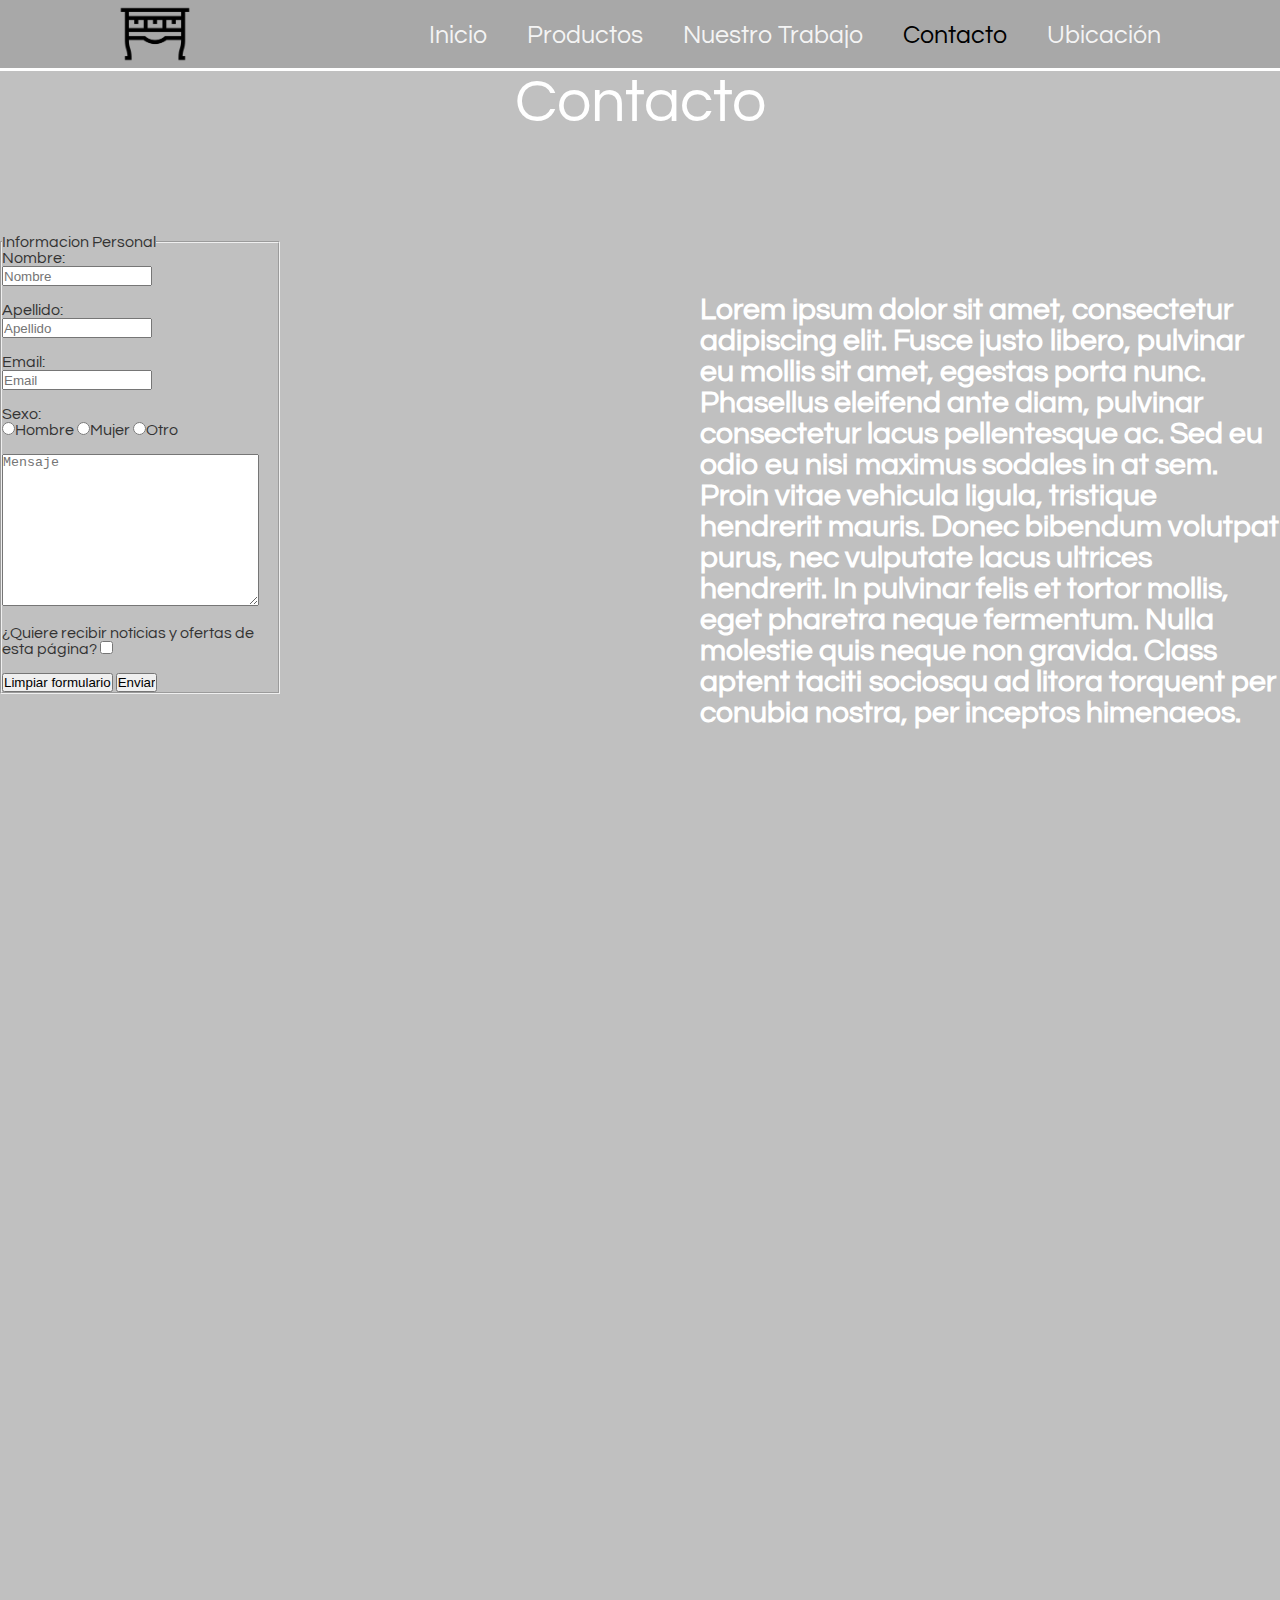
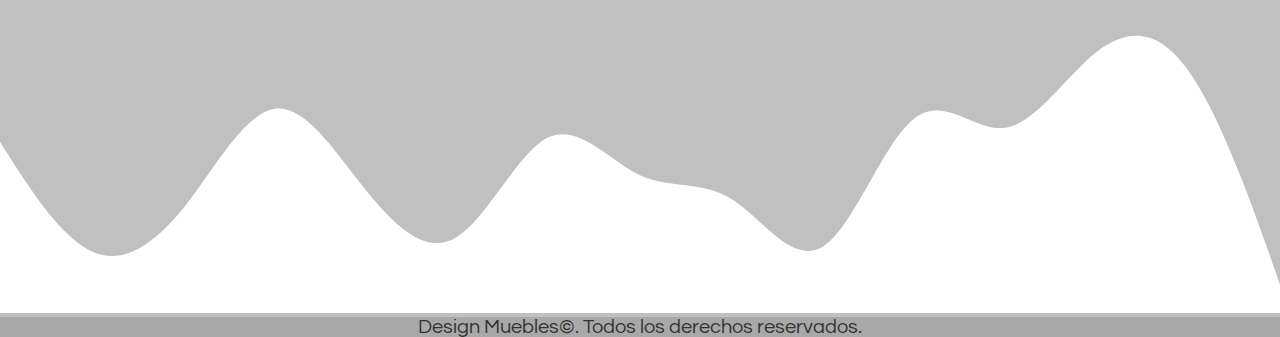
==== views/contactos.html @ 5f408979 "xd" ====
<!DOCTYPE html>
<html lang="en">
<head>
    <meta charset="UTF-8">
    <meta http-equiv="X-UA-Compatible" content="IE=edge">
    <meta name="viewport" content="width=device-width, initial-scale=1.0">
    <link rel="stylesheet" href="../css/styles.css">
    <link rel="preconnect" href="https://fonts.googleapis.com">
    <link rel="preconnect" href="https://fonts.gstatic.com" crossorigin>
    <link href="https://fonts.googleapis.com/css2?family=Questrial&display=swap" rel="stylesheet">
    <title>Design Mueble</title>
</head>
<body>
    <div class="contenedorPrincipal">
        <!-- Inicio del header -->
        <header class="contenedorHeader">
            <img src="../img/logo.png" alt="" class="logo">
            <!-- inicio nav -->
            <nav>
                <ul class="listaNav">
                    <li><a href="../index.html">Inicio </a></li>
                    <li><a href="productos.html">Productos </a></li>
                    <li><a href="nuestroTrabajo.html">Nuestro Trabajo </a></li>
                    <li><a class="local">Contacto</a></li>
                    <li><a href="ubicacion.html">Ubicación </a></li>
                </ul>
            </nav>
            <!-- Cierro nav-->            
        </header>
        <!-- Final del header-->

        <!-- Inicio del contenido-->
        <div class="contenedorContenido">
            <h1> Contacto </h1>
            <article>

                <!-- inicio form -->
                <form action="" class="formContacto">
                    <fieldset>
                        <legend>Informacion Personal</legend>
                        <a>Nombre:</a>
                        <br>
                        <input type="text" placeholder="Nombre" class="textFocus"><br>
                        <br>
                        <a>Apellido:</a>
                        <br>
                        <input type="text" placeholder="Apellido" class="textFocus"><br>
                        <br>
                        <a>Email:</a>
                        <br>
                        <input type="email" placeholder="Email" class="textFocus" required><br>
                        <br>
                        <label for="Sexo">
                            Sexo:
                            <br>
                            <input type="radio" name="sexo">Hombre <input type="radio" name="sexo">Mujer <input type="radio" name="sexo">Otro
                        </label>
                        <br>
                        <br>
                        <textarea name="" id="" cols="30" rows="10" placeholder="Mensaje"></textarea>
                        <br>
                        <br>
                        <a>¿Quiere recibir noticias y ofertas de esta página?</a>
                        <input type="checkbox">
                        <br>
                        <br>
                        <input type="reset" value="Limpiar formulario" name="Limpiar">
                        <input type="submit" value="Enviar">
                    </fieldset>
                </form>
                <!-- fin form -->

            </article>
            <h5 class="parrafoContacto">
                Lorem ipsum dolor sit amet, consectetur adipiscing elit. Fusce justo libero, pulvinar eu mollis sit amet, egestas porta nunc. Phasellus eleifend ante diam, pulvinar consectetur lacus pellentesque ac. Sed eu odio eu nisi maximus sodales in at sem. Proin vitae vehicula ligula, tristique hendrerit mauris. Donec bibendum volutpat purus, nec vulputate lacus ultrices hendrerit. In pulvinar felis et tortor mollis, eget pharetra neque fermentum. Nulla molestie quis neque non gravida. Class aptent taciti sociosqu ad litora torquent per conubia nostra, per inceptos himenaeos.
            </h5>
        </div>
        <div class="wave">
            <img src="../img/wave.svg" alt="">
        </div>
        <footer class="contenedorFooter">
            Design Muebles©. Todos los derechos reservados.

        </footer>
    </div>
<body>
    
</body>
</html>
---- css/styles.css ----
*{
    margin:0;
    padding:0;
    box-sizing: border-box;
}
body {
    font-size: 16px;/* 1rem = 10px */
    font-family: 'Raleway', sans-serif;
    color: #333333;
    background-color: #c0c0c0;
    /* background-image: linear-gradient(to top, #ffffff 0%, #cfd9df 100%); */
}
.logo{
    width: 130px;
    /* display: inline-block; */
}
.contenedorPrincipal{
    display: grid;
    grid-template-areas: 
    "contenedorHeader"
    "contenedorContenido"
    "contenedorAnteriorFooter"
    "contenedorFooter";
    grid-template-columns: 100%;
    grid-template-rows: auto auto auto auto;
    /* grid-template-columns: 50% 50%;
    grid-template-rows: 20px 100px; */

}
.contenedorPrincipal .contenedorHeader{
    grid-area: contenedorHeader;
    position: sticky;
    display: flex; /* agrego flex al header*/
    flex-direction: row;
    justify-content: space-around;
    top: 0px;
    background-color: rgb(168, 168, 168);
    border-bottom: solid white;
    z-index: 3;
}
.contenedorPrincipal .contenedorHeader nav{
    display: flex;
    flex-direction: row;
    align-items: center;

}

.contenedorContenido{
    grid-area: contenedorContenido;
}
.listaNav li a{
    font-family: 'Questrial', sans-serif, '100';
    text-decoration: none;
    cursor: pointer;
    color: rgba(255, 255, 255, 0.89);
    padding: 20px;
    transition: color 0.3s;
    
}

/* hover de la nav bar */
.listaNav li a:hover{
    color: rgb(0, 0, 0);
} 
 /* estilos de la lista */
.listaNav {
    font-size: 25px;
    padding: 10px;
    display: flex;
    flex-direction: row;
    justify-content:space-around;
    flex-wrap: wrap;
    
}

.listaNav li{
    list-style-type: none;
    /* display: flex; */
}


.listaNav li .local{
    color:rgb(0, 0, 0);
    cursor:default;
} 

.listaNav li .local:hover{
    text-decoration: none;
}

h1 {
    font-size: 3.8rem;
    font-family: 'Questrial', sans-serif, '100';
    text-align: center;
    color: white;
    padding-bottom: 100px;
}
.contenedorPrincipal .parrafo{
    font-size: 30px;
    font-family: 'Questrial', sans-serif, '100';
    color: white;
    position: relative;
    padding-left: 700px;
    text-align: left;
    bottom: 400px;
    
}
.contenedorPrincipal .parrafoContacto{
    font-size: 30px;
    font-family: 'Questrial', sans-serif, '100';
    color: white;
    position: relative;
    padding-left: 700px;
    text-align: left;
    bottom: 400px;
    
}
.contenedorPrincipal .parrafoNT{
    font-size: 30px;
    font-family: 'Questrial', sans-serif, '100';
    color: white;
    position: relative;
    text-align: center;
    
    
}

.contenedorPrincipal h1{
    font-weight: lighter;
}
.contenedorPrincipal .tituloAbajo{
    font-size: 30px;
    font-family: 'Questrial', sans-serif, '100';
    color: white;
    position: relative;
    text-align: center;
    bottom: 100px;

}
.contenedorPrincipal .video{
    display: flex;
    flex-direction: row;
    flex-wrap: wrap;
    justify-content: space-evenly;
    padding-top: 100px;
}
.contenedorPrincipal .mesaRatona{
    width: 450px;
    position: relative;
    left: 400px;
}
.contenedorPrincipal .sillon{
    width: 700px;
    position: relative;
    left: 400px;
    
}
.contenedorPrincipal span{
    font-weight: bold;
}
.contenedorPrincipal .imagen_inicio{
    width: 450px;
    position: relative;
    left: 100px;
    top: 35px;
}
.wave{
    padding-top: 500px;
}
.contenedorPrincipal footer{
    background-color: rgb(168, 168, 168);
    text-align: center;
    font-family: 'Questrial', sans-serif,'100';
    font-size: 20px;
}
.formContacto{
    display: flex;
    flex-direction: row;
    /* flex-wrap: wrap; */
    justify-content: center;
    font-family: 'Questrial', sans-serif, '100';
    padding-right: 1000px;
    
}

.formContacto .textFocus{
    width: 150px;
    height: 20px;
    transition: all 1s;
}

.formContacto .textFocus:focus{
    width: 170px;
    font-size: 18px;
}
#videoNT{
    width: 560px;
    height: 315px;
    right: 600px;
}
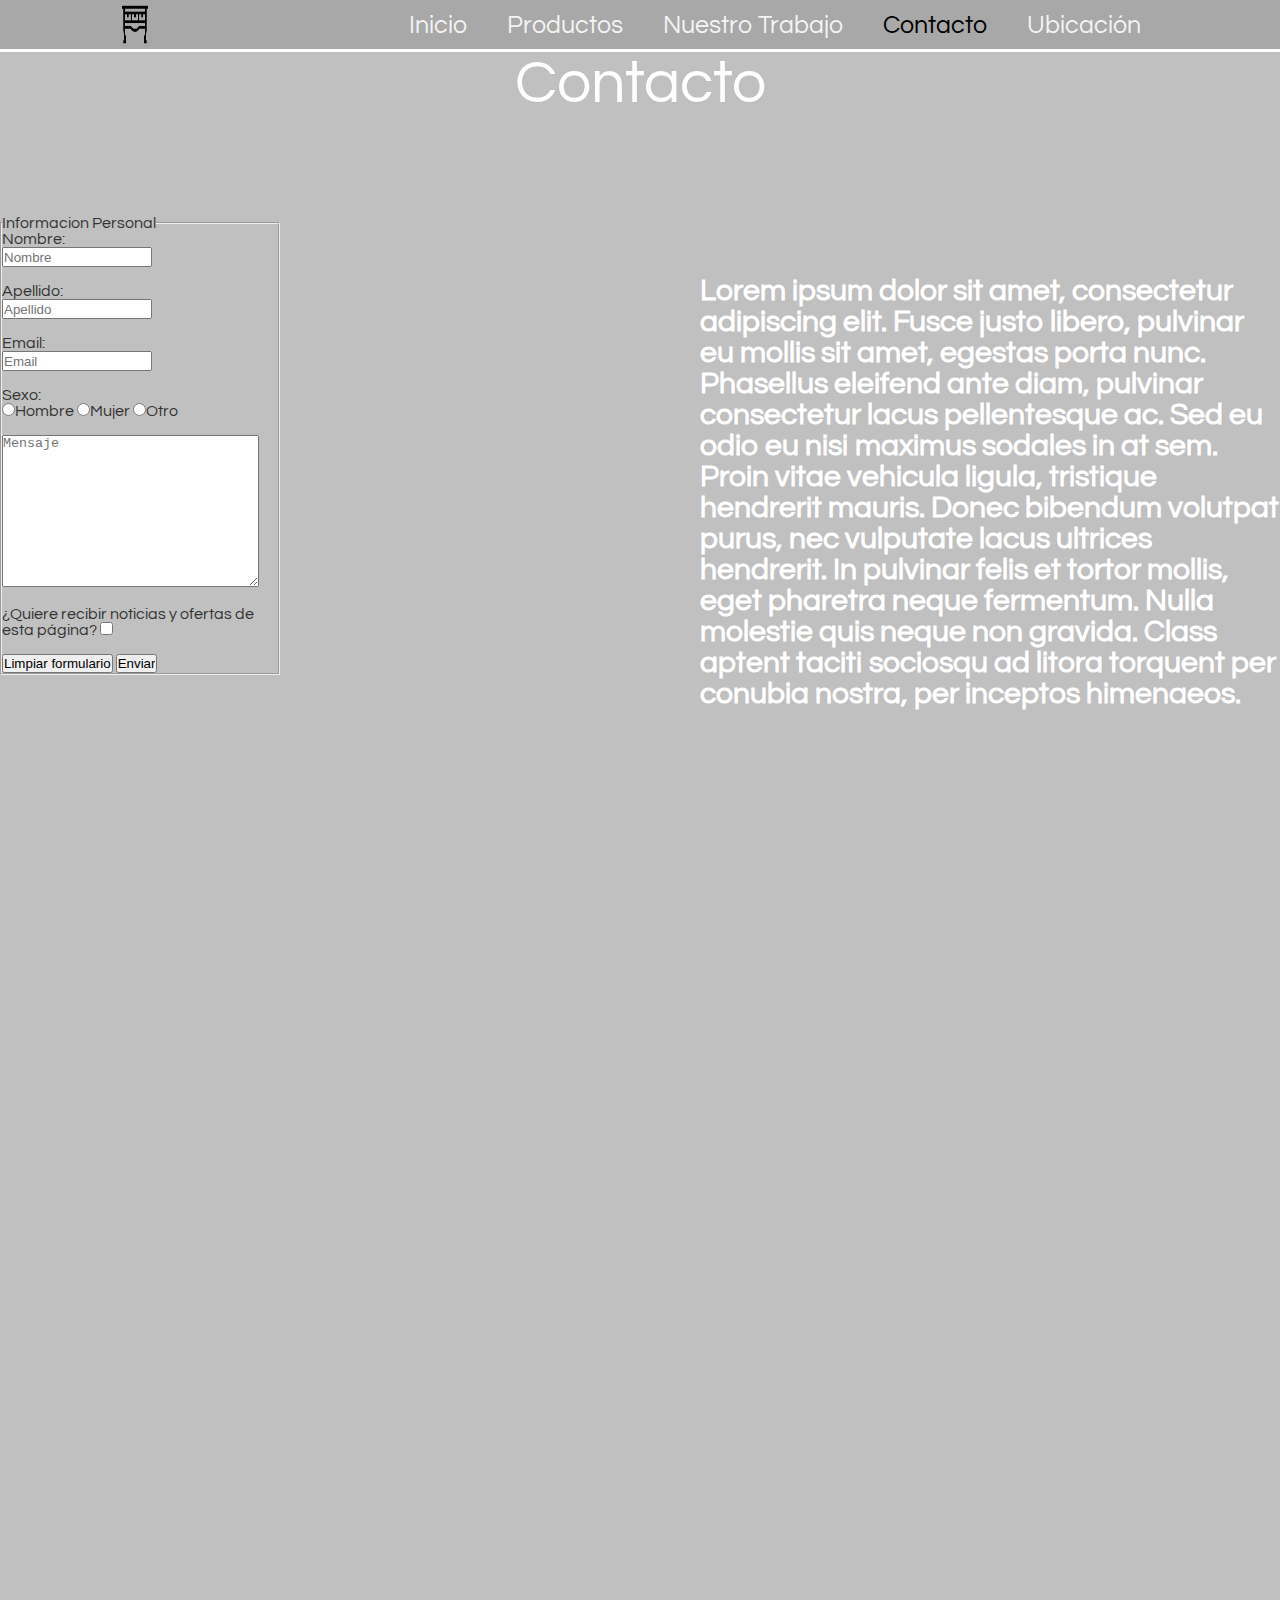
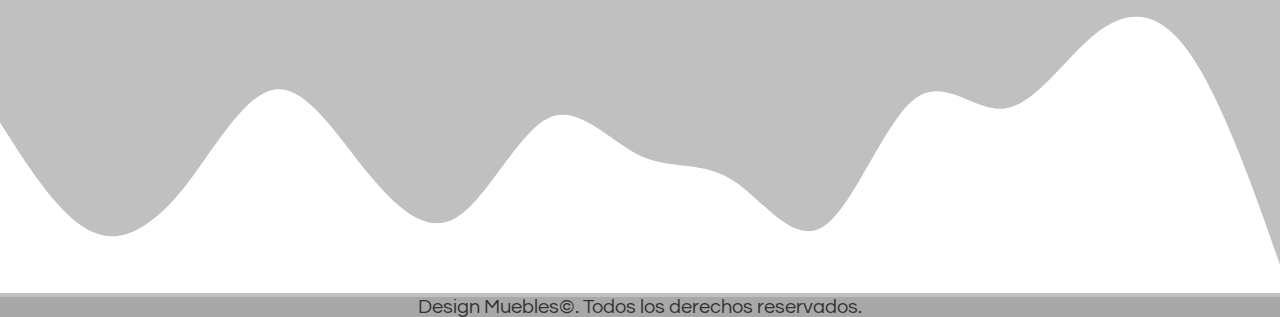
==== commit c782ca7c: "Segundo Commit" ====
--- a/views/contactos.html
+++ b/views/contactos.html
@@ -4,6 +4,8 @@
     <meta charset="UTF-8">
     <meta http-equiv="X-UA-Compatible" content="IE=edge">
     <meta name="viewport" content="width=device-width, initial-scale=1.0">
+    <!-- CSS only -->
+    <link href="https://cdn.jsdelivr.net/npm/bootstrap@5.2.3/dist/css/bootstrap.min.css" rel="stylesheet" integrity="sha384-rbsA2VBKQhggwzxH7pPCaAqO46MgnOM80zW1RWuH61DGLwZJEdK2Kadq2F9CUG65" crossorigin="anonymous">
     <link rel="stylesheet" href="../css/styles.css">
     <link rel="preconnect" href="https://fonts.googleapis.com">
     <link rel="preconnect" href="https://fonts.gstatic.com" crossorigin>
@@ -11,6 +13,8 @@
     <title>Design Mueble</title>
 </head>
 <body>
+    <!-- JavaScript Bundle with Popper -->
+    <script src="https://cdn.jsdelivr.net/npm/bootstrap@5.2.3/dist/js/bootstrap.bundle.min.js" integrity="sha384-kenU1KFdBIe4zVF0s0G1M5b4hcpxyD9F7jL+jjXkk+Q2h455rYXK/7HAuoJl+0I4" crossorigin="anonymous"></script>
     <div class="contenedorPrincipal">
         <!-- Inicio del header -->
         <header class="contenedorHeader">
--- a/css/styles.css
+++ b/css/styles.css
@@ -11,7 +11,7 @@
     /* background-image: linear-gradient(to top, #ffffff 0%, #cfd9df 100%); */
 }
 .logo{
-    width: 130px;
+    width: 50px;
     /* display: inline-block; */
 }
 .contenedorPrincipal{
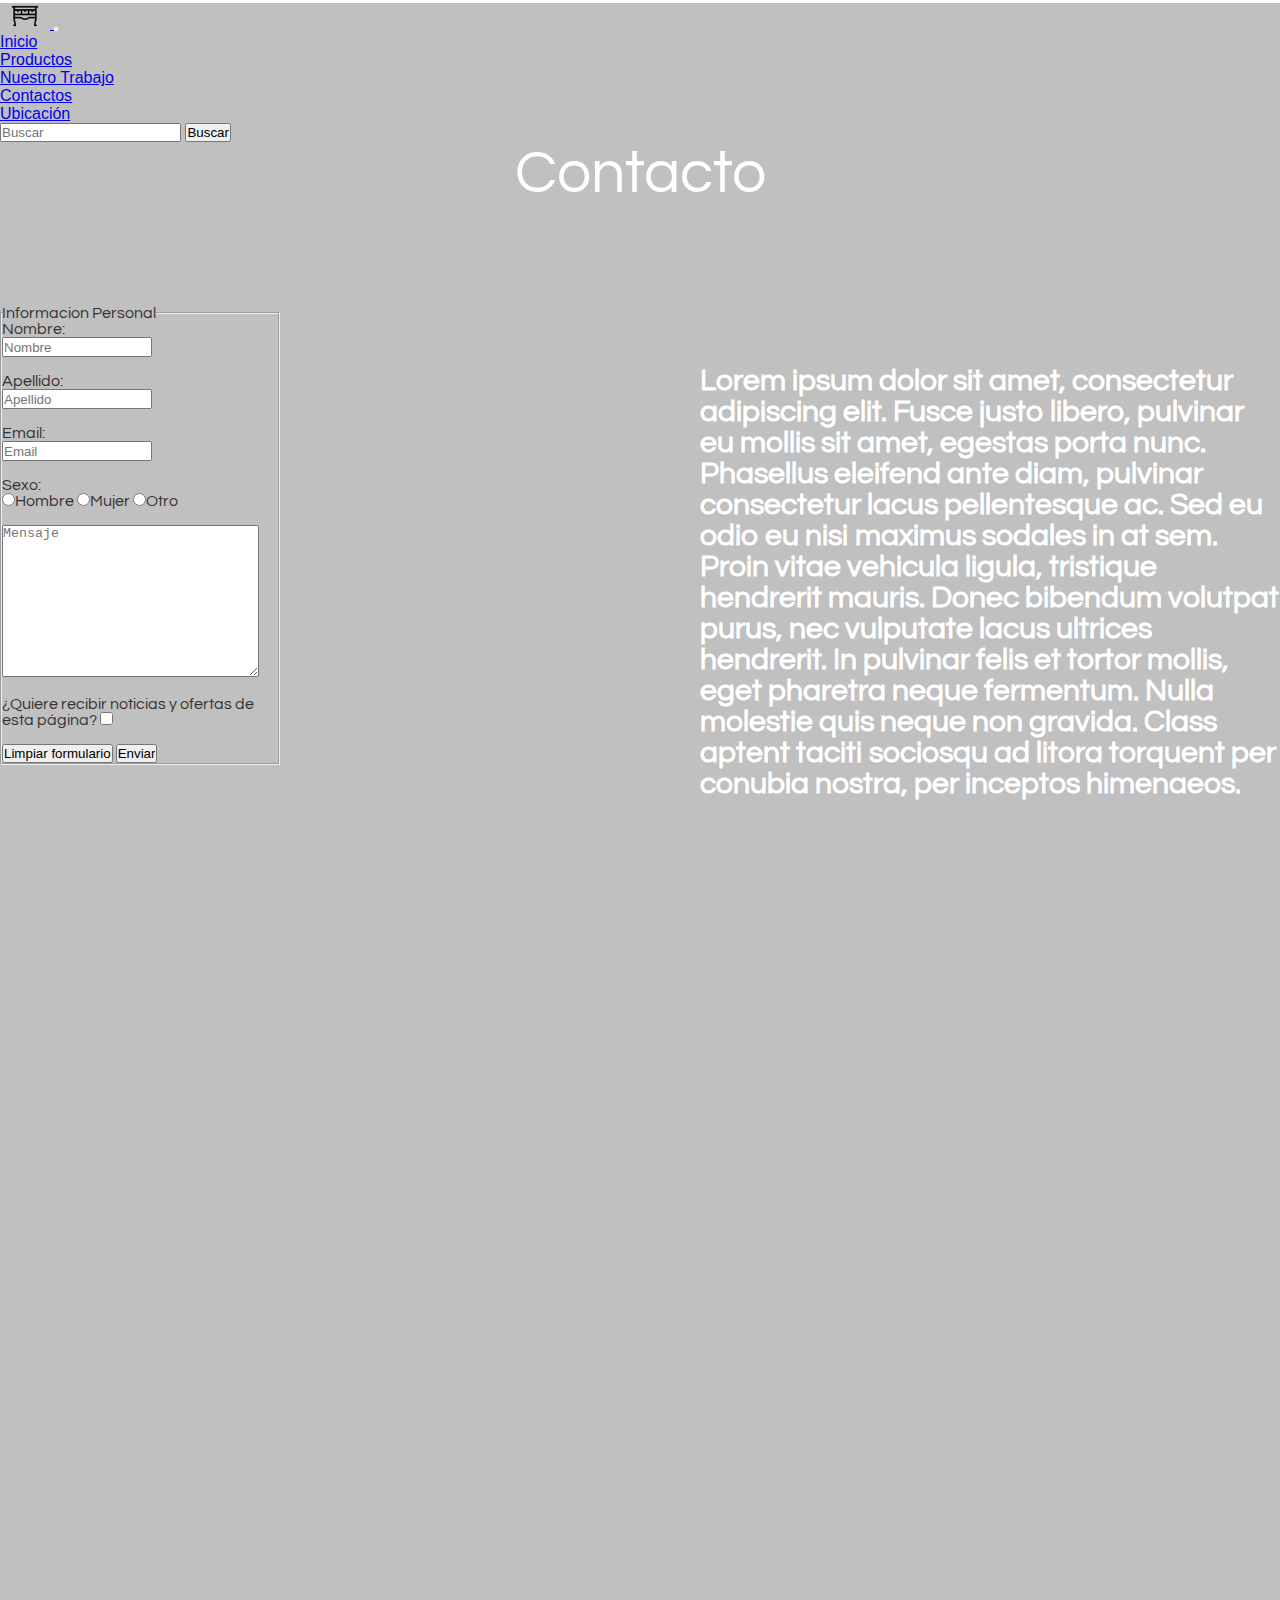
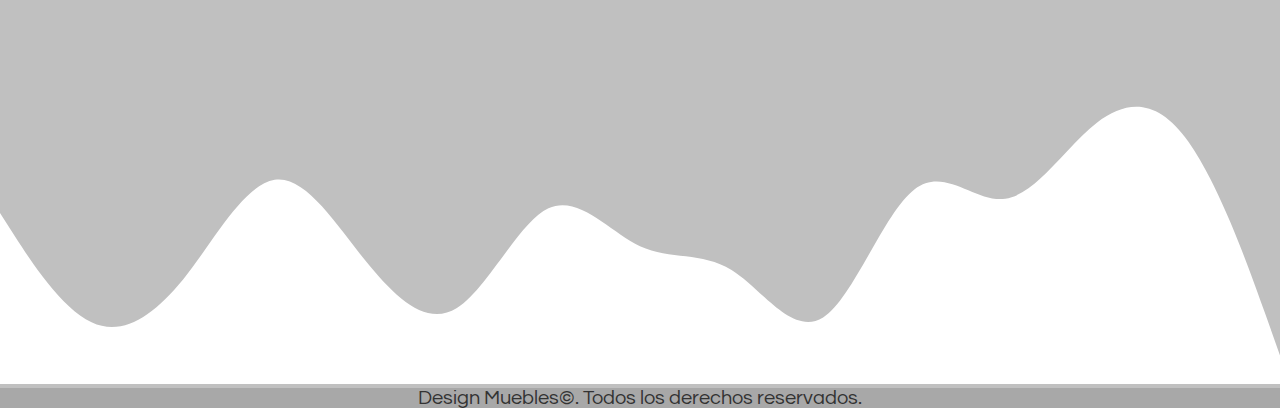
==== commit ede6b0f2: "Tercer Commit" ====
--- a/views/contactos.html
+++ b/views/contactos.html
@@ -18,21 +18,45 @@
     <div class="contenedorPrincipal">
         <!-- Inicio del header -->
         <header class="contenedorHeader">
-            <img src="../img/logo.png" alt="" class="logo">
-            <!-- inicio nav -->
-            <nav>
-                <ul class="listaNav">
-                    <li><a href="../index.html">Inicio </a></li>
-                    <li><a href="productos.html">Productos </a></li>
-                    <li><a href="nuestroTrabajo.html">Nuestro Trabajo </a></li>
-                    <li><a class="local">Contacto</a></li>
-                    <li><a href="ubicacion.html">Ubicación </a></li>
-                </ul>
-            </nav>
             <!-- Cierro nav-->            
         </header>
         <!-- Final del header-->
-
+        <main>
+            <nav class="navbar navbar-expand-lg navbar fixed-top bg-light">
+                <div class="container-fluid">
+                    <a class="navbar-brand" href="#">
+                        <img src="/img/logo.png" class="logo">
+                    </a>
+                    <button class="navbar-toggler" type="button" data-bs-toggle="collapse" data-bs-target="#navbarSupportedContent" aria-controls="navbarSupportedContent" aria-expanded="false" aria-label="Toggle navigation">
+                        <span class="navbar-toggler-icon"></span>
+                    </button>
+                    <div class="collapse navbar-collapse" id="navbarSupportedContent">
+                        <ul class="navbar-nav me-auto mb-2 mb-lg-0">
+                            <li class="nav-item nav-pills nav-fill">
+                                <a class="nav-link" href="../index.html">Inicio</a>
+                            </li>
+                            <li class="nav-item nav-pills nav-fill">
+                                <a class="nav-link" href="productos.html">Productos</a>
+                            </li>
+                            <li class="nav-item nav-pills nav-fill">
+                                <a class="nav-link" href="nuestroTrabajo.html">
+                                Nuestro Trabajo
+                                </a>
+                            </li>
+                            <li class="nav-item nav-pills nav-fill">
+                                <a class="nav-link active" aria-current="page"  href="/views/contactos.html">Contactos</a>
+                            </li>
+                            <li class="nav-item nav-pills nav-fill">
+                                <a class="nav-link" href="ubicacion.html">Ubicación</a>
+                            </li>
+                        </ul>
+                        <form class="d-flex" role="search">
+                            <input class="form-control me-2" type="search" placeholder="Buscar" aria-label="Search">
+                            <button class="btn btn-outline-success" type="submit">Buscar</button>
+                        </form>
+                    </div>
+                </div>
+                </nav>
         <!-- Inicio del contenido-->
         <div class="contenedorContenido">
             <h1> Contacto </h1>
@@ -82,6 +106,7 @@
         <div class="wave">
             <img src="../img/wave.svg" alt="">
         </div>
+        </main>
         <footer class="contenedorFooter">
             Design Muebles©. Todos los derechos reservados.
 
--- a/css/styles.css
+++ b/css/styles.css
@@ -116,7 +116,7 @@
     
 }
 .contenedorPrincipal .parrafoNT{
-    font-size: 30px;
+    font-size: 25px;
     font-family: 'Questrial', sans-serif, '100';
     color: white;
     position: relative;
@@ -192,6 +192,12 @@
 .formContacto .textFocus:focus{
     width: 170px;
     font-size: 18px;
+}
+.texto_cr{
+    font-family: 'Questrial', sans-serif, '100';
+    font-size: 20px;
+    color: #4d4d33;
+
 }
 #videoNT{
     width: 560px;
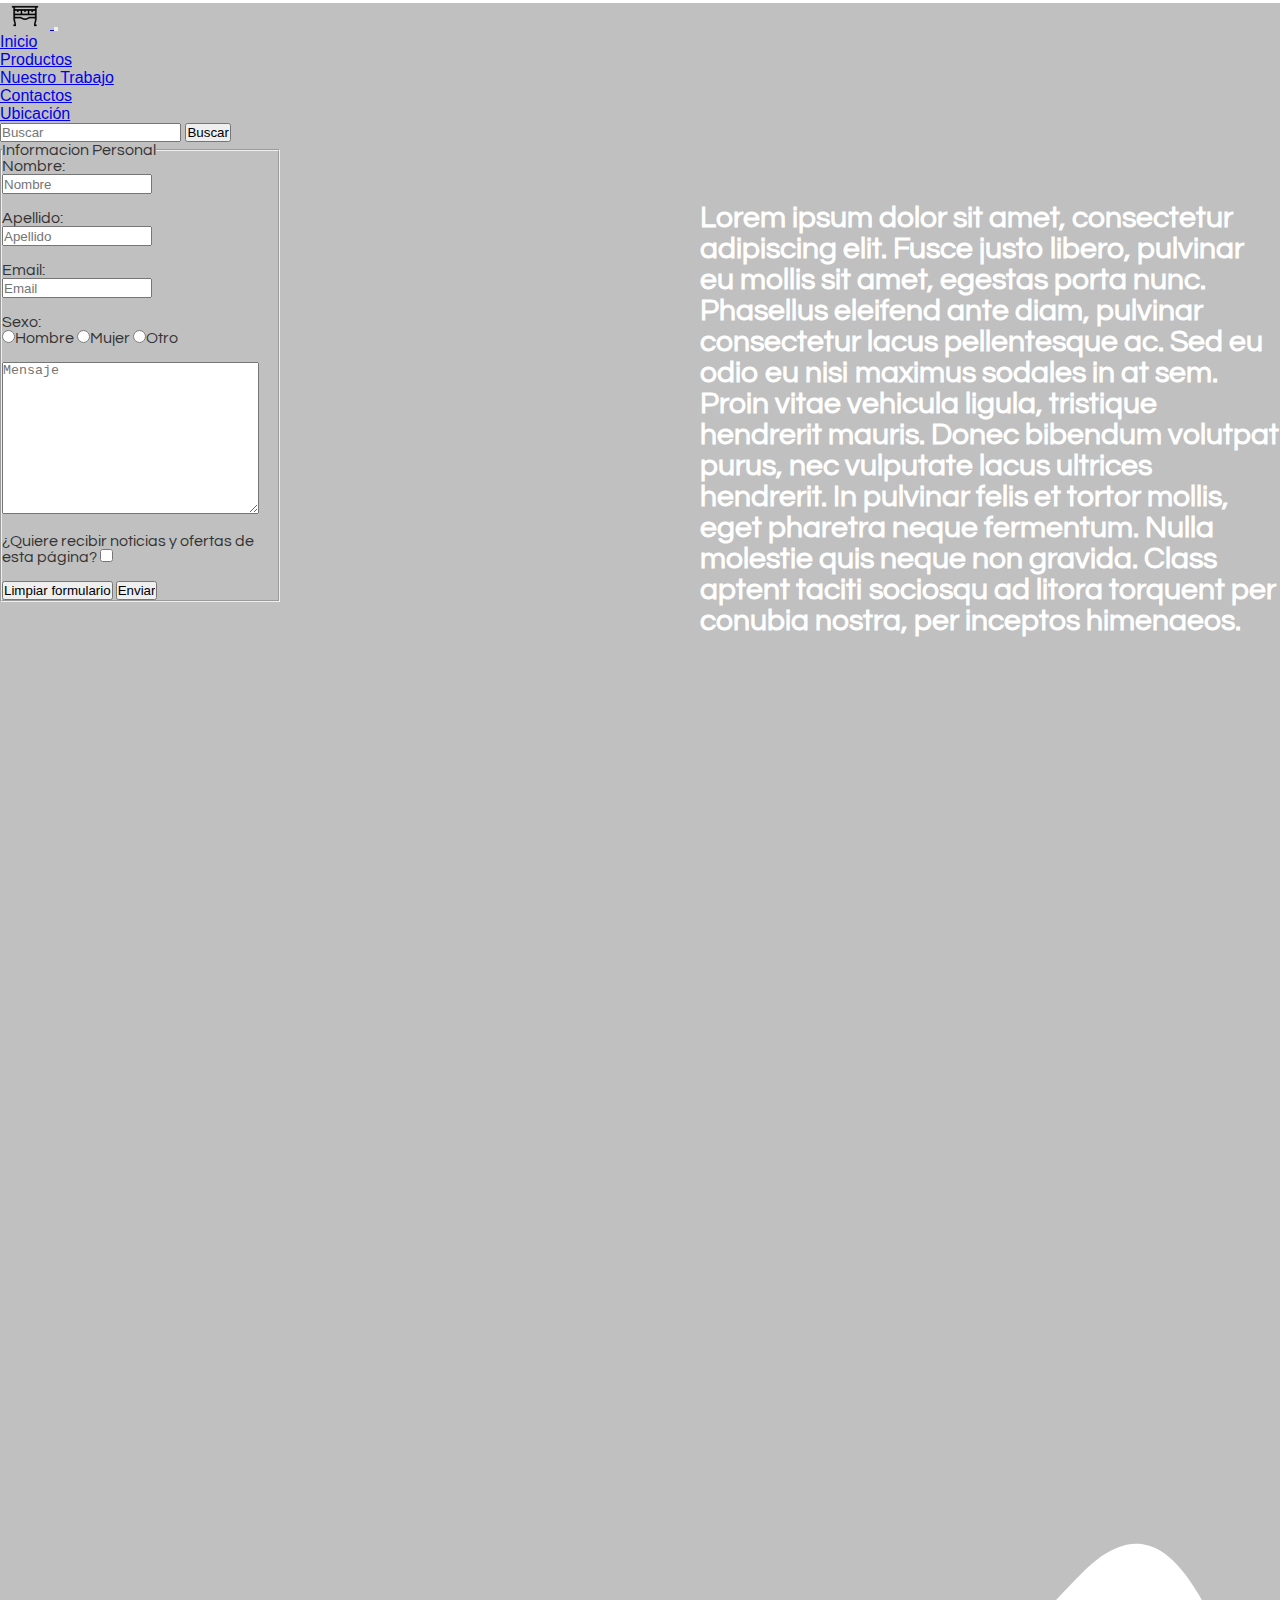
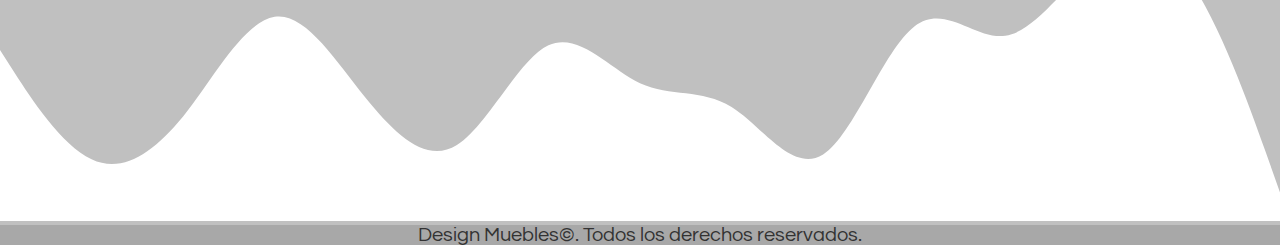
==== commit b839bfec: "Cuarto Commit" ====
--- a/views/contactos.html
+++ b/views/contactos.html
@@ -59,7 +59,6 @@
                 </nav>
         <!-- Inicio del contenido-->
         <div class="contenedorContenido">
-            <h1> Contacto </h1>
             <article>
 
                 <!-- inicio form -->
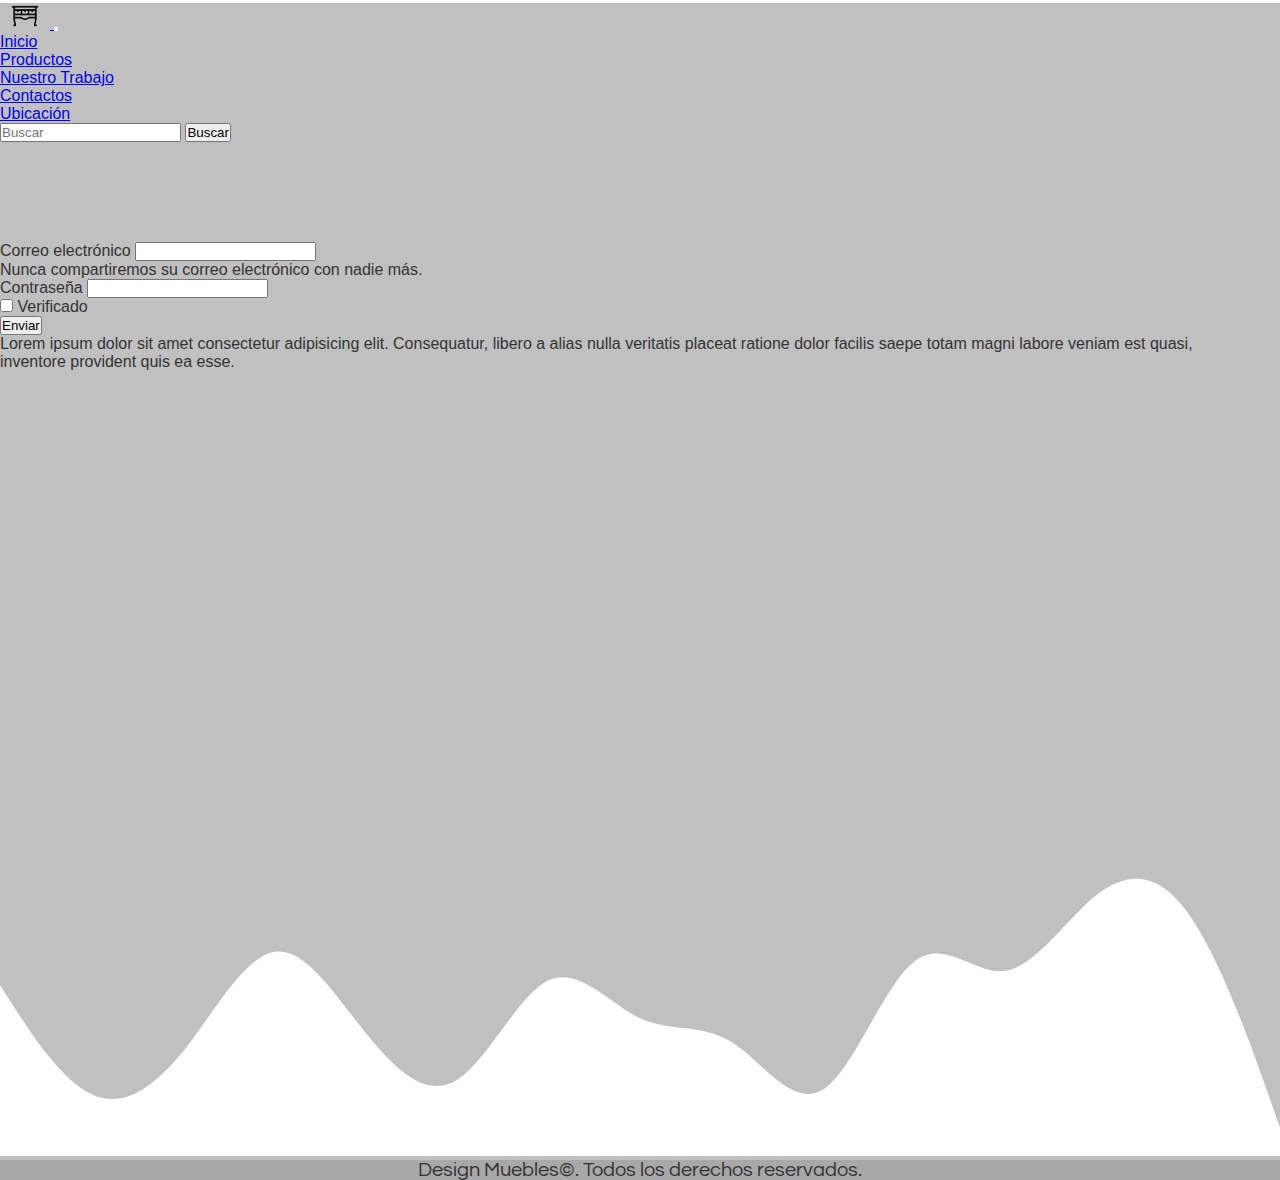
==== commit 39b0cda8: "Cuarto Commit" ====
--- a/views/contactos.html
+++ b/views/contactos.html
@@ -60,47 +60,37 @@
         <!-- Inicio del contenido-->
         <div class="contenedorContenido">
             <article>
+                <div class="row">
+                    <div class="column">
+                        <form>
+                            <div class="mb-3">
+                              <label for="exampleInputEmail1" class="form-label">Correo electrónico</label>
+                              <input type="email" class="form-control" id="exampleInputEmail1" aria-describedby="emailHelp">
+                              <div id="emailHelp" class="form-text">Nunca compartiremos su correo electrónico con nadie más.</div>
+                            </div>
+                            <div class="mb-3">
+                              <label for="exampleInputPassword1" class="form-label">Contraseña</label>
+                              <input type="password" class="form-control" id="exampleInputPassword1">
+                            </div>
+                            <div class="mb-3 form-check">
+                              <input type="checkbox" class="form-check-input" id="exampleCheck1">
+                              <label class="form-check-label" for="exampleCheck1">Verificado</label>
+                            </div>
+                            <button type="submit" class="btn btn-primary">Enviar</button>
+                          </form>
+
+                    </div>
+                    <div class="column">
+                        <p>Lorem ipsum dolor sit amet consectetur adipisicing elit. Consequatur, libero a alias nulla veritatis placeat ratione dolor facilis saepe totam magni labore veniam est quasi, inventore provident quis ea esse.</p>
+
+                    </div>
+                </div>
 
                 <!-- inicio form -->
-                <form action="" class="formContacto">
-                    <fieldset>
-                        <legend>Informacion Personal</legend>
-                        <a>Nombre:</a>
-                        <br>
-                        <input type="text" placeholder="Nombre" class="textFocus"><br>
-                        <br>
-                        <a>Apellido:</a>
-                        <br>
-                        <input type="text" placeholder="Apellido" class="textFocus"><br>
-                        <br>
-                        <a>Email:</a>
-                        <br>
-                        <input type="email" placeholder="Email" class="textFocus" required><br>
-                        <br>
-                        <label for="Sexo">
-                            Sexo:
-                            <br>
-                            <input type="radio" name="sexo">Hombre <input type="radio" name="sexo">Mujer <input type="radio" name="sexo">Otro
-                        </label>
-                        <br>
-                        <br>
-                        <textarea name="" id="" cols="30" rows="10" placeholder="Mensaje"></textarea>
-                        <br>
-                        <br>
-                        <a>¿Quiere recibir noticias y ofertas de esta página?</a>
-                        <input type="checkbox">
-                        <br>
-                        <br>
-                        <input type="reset" value="Limpiar formulario" name="Limpiar">
-                        <input type="submit" value="Enviar">
-                    </fieldset>
-                </form>
+                
                 <!-- fin form -->
 
             </article>
-            <h5 class="parrafoContacto">
-                Lorem ipsum dolor sit amet, consectetur adipiscing elit. Fusce justo libero, pulvinar eu mollis sit amet, egestas porta nunc. Phasellus eleifend ante diam, pulvinar consectetur lacus pellentesque ac. Sed eu odio eu nisi maximus sodales in at sem. Proin vitae vehicula ligula, tristique hendrerit mauris. Donec bibendum volutpat purus, nec vulputate lacus ultrices hendrerit. In pulvinar felis et tortor mollis, eget pharetra neque fermentum. Nulla molestie quis neque non gravida. Class aptent taciti sociosqu ad litora torquent per conubia nostra, per inceptos himenaeos.
-            </h5>
         </div>
         <div class="wave">
             <img src="../img/wave.svg" alt="">
--- a/css/styles.css
+++ b/css/styles.css
@@ -1,206 +1,213 @@
-*{
-    margin:0;
-    padding:0;
-    box-sizing: border-box;
-}
+* {
+  margin: 0;
+  padding: 0;
+  box-sizing: border-box;
+}
+
 body {
-    font-size: 16px;/* 1rem = 10px */
-    font-family: 'Raleway', sans-serif;
-    color: #333333;
-    background-color: #c0c0c0;
-    /* background-image: linear-gradient(to top, #ffffff 0%, #cfd9df 100%); */
-}
-.logo{
-    width: 50px;
-    /* display: inline-block; */
-}
-.contenedorPrincipal{
-    display: grid;
-    grid-template-areas: 
-    "contenedorHeader"
-    "contenedorContenido"
-    "contenedorAnteriorFooter"
-    "contenedorFooter";
-    grid-template-columns: 100%;
-    grid-template-rows: auto auto auto auto;
-    /* grid-template-columns: 50% 50%;
-    grid-template-rows: 20px 100px; */
-
-}
-.contenedorPrincipal .contenedorHeader{
-    grid-area: contenedorHeader;
-    position: sticky;
-    display: flex; /* agrego flex al header*/
-    flex-direction: row;
-    justify-content: space-around;
-    top: 0px;
-    background-color: rgb(168, 168, 168);
-    border-bottom: solid white;
-    z-index: 3;
-}
-.contenedorPrincipal .contenedorHeader nav{
-    display: flex;
-    flex-direction: row;
-    align-items: center;
-
-}
-
-.contenedorContenido{
-    grid-area: contenedorContenido;
-}
-.listaNav li a{
-    font-family: 'Questrial', sans-serif, '100';
-    text-decoration: none;
-    cursor: pointer;
-    color: rgba(255, 255, 255, 0.89);
-    padding: 20px;
-    transition: color 0.3s;
-    
+  font-size: 16px; /* 1rem = 10px */
+  font-family: "Raleway", sans-serif;
+  color: #333333;
+  background-color: #c0c0c0;
+  /* background-image: linear-gradient(to top, #ffffff 0%, #cfd9df 100%); */
+}
+
+.logo {
+  width: 50px;
+  /* display: inline-block; */
+}
+
+.contenedorPrincipal {
+  display: grid;
+  grid-template-areas: "contenedorHeader" "contenedorContenido" "contenedorAnteriorFooter" "contenedorFooter";
+  grid-template-columns: 100%;
+  grid-template-rows: auto auto auto auto;
+  /* grid-template-columns: 50% 50%;
+  grid-template-rows: 20px 100px; */
+}
+
+.contenedorPrincipal .contenedorHeader {
+  grid-area: contenedorHeader;
+  position: -webkit-sticky;
+  position: sticky;
+  display: flex; /* agrego flex al header*/
+  flex-direction: row;
+  justify-content: space-around;
+  top: 0px;
+  background-color: rgb(168, 168, 168);
+  border-bottom: solid white;
+  z-index: 3;
+}
+
+.contenedorPrincipal .contenedorHeader nav {
+  display: flex;
+  flex-direction: row;
+  align-items: center;
+}
+
+.contenedorContenido {
+  padding-top: 100px;
+  padding-right: 50px;
+  grid-area: contenedorContenido;
+}
+
+.listaNav li a {
+  font-family: "Questrial", sans-serif, "100";
+  text-decoration: none;
+  cursor: pointer;
+  color: rgba(255, 255, 255, 0.89);
+  padding: 20px;
+  transition: color 0.3s;
 }
 
 /* hover de la nav bar */
-.listaNav li a:hover{
-    color: rgb(0, 0, 0);
-} 
- /* estilos de la lista */
+.listaNav li a:hover {
+  color: rgb(0, 0, 0);
+}
+
+/* estilos de la lista */
 .listaNav {
-    font-size: 25px;
-    padding: 10px;
-    display: flex;
-    flex-direction: row;
-    justify-content:space-around;
-    flex-wrap: wrap;
-    
-}
-
-.listaNav li{
-    list-style-type: none;
-    /* display: flex; */
-}
-
-
-.listaNav li .local{
-    color:rgb(0, 0, 0);
-    cursor:default;
-} 
-
-.listaNav li .local:hover{
-    text-decoration: none;
+  font-size: 25px;
+  padding: 10px;
+  display: flex;
+  flex-direction: row;
+  justify-content: space-around;
+  flex-wrap: wrap;
+}
+
+.listaNav li {
+  list-style-type: none;
+  /* display: flex; */
+}
+
+.listaNav li .local {
+  color: rgb(0, 0, 0);
+  cursor: default;
+}
+
+.listaNav li .local:hover {
+  text-decoration: none;
 }
 
 h1 {
-    font-size: 3.8rem;
-    font-family: 'Questrial', sans-serif, '100';
-    text-align: center;
-    color: white;
-    padding-bottom: 100px;
-}
-.contenedorPrincipal .parrafo{
-    font-size: 30px;
-    font-family: 'Questrial', sans-serif, '100';
-    color: white;
-    position: relative;
-    padding-left: 700px;
-    text-align: left;
-    bottom: 400px;
-    
-}
-.contenedorPrincipal .parrafoContacto{
-    font-size: 30px;
-    font-family: 'Questrial', sans-serif, '100';
-    color: white;
-    position: relative;
-    padding-left: 700px;
-    text-align: left;
-    bottom: 400px;
-    
-}
-.contenedorPrincipal .parrafoNT{
-    font-size: 25px;
-    font-family: 'Questrial', sans-serif, '100';
-    color: white;
-    position: relative;
-    text-align: center;
-    
-    
-}
-
-.contenedorPrincipal h1{
-    font-weight: lighter;
-}
-.contenedorPrincipal .tituloAbajo{
-    font-size: 30px;
-    font-family: 'Questrial', sans-serif, '100';
-    color: white;
-    position: relative;
-    text-align: center;
-    bottom: 100px;
-
-}
-.contenedorPrincipal .video{
-    display: flex;
-    flex-direction: row;
-    flex-wrap: wrap;
-    justify-content: space-evenly;
-    padding-top: 100px;
-}
-.contenedorPrincipal .mesaRatona{
-    width: 450px;
-    position: relative;
-    left: 400px;
-}
-.contenedorPrincipal .sillon{
-    width: 700px;
-    position: relative;
-    left: 400px;
-    
-}
-.contenedorPrincipal span{
-    font-weight: bold;
-}
-.contenedorPrincipal .imagen_inicio{
-    width: 450px;
-    position: relative;
-    left: 100px;
-    top: 35px;
-}
-.wave{
-    padding-top: 500px;
-}
-.contenedorPrincipal footer{
-    background-color: rgb(168, 168, 168);
-    text-align: center;
-    font-family: 'Questrial', sans-serif,'100';
-    font-size: 20px;
-}
-.formContacto{
-    display: flex;
-    flex-direction: row;
-    /* flex-wrap: wrap; */
-    justify-content: center;
-    font-family: 'Questrial', sans-serif, '100';
-    padding-right: 1000px;
-    
-}
-
-.formContacto .textFocus{
-    width: 150px;
-    height: 20px;
-    transition: all 1s;
-}
-
-.formContacto .textFocus:focus{
-    width: 170px;
-    font-size: 18px;
-}
-.texto_cr{
-    font-family: 'Questrial', sans-serif, '100';
-    font-size: 20px;
-    color: #4d4d33;
-
-}
-#videoNT{
-    width: 560px;
-    height: 315px;
-    right: 600px;
-}+  font-size: 3.8rem;
+  font-family: "Questrial", sans-serif, "100";
+  text-align: center;
+  color: white;
+  padding-bottom: 100px;
+}
+
+.contenedorPrincipal .parrafo {
+  font-size: 30px;
+  font-family: "Questrial", sans-serif, "100";
+  color: white;
+  position: relative;
+  padding-left: 700px;
+  text-align: left;
+  bottom: 400px;
+}
+
+.contenedorPrincipal .parrafoContacto {
+  font-size: 30px;
+  font-family: "Questrial", sans-serif, "100";
+  color: white;
+  position: relative;
+  padding-left: 700px;
+  text-align: left;
+  bottom: 400px;
+}
+
+.contenedorPrincipal .parrafoNT {
+  font-size: 25px;
+  font-family: "Questrial", sans-serif, "100";
+  color: white;
+  position: relative;
+  text-align: center;
+}
+
+.contenedorPrincipal h1 {
+  font-weight: lighter;
+}
+
+.contenedorPrincipal .tituloAbajo {
+  font-size: 30px;
+  font-family: "Questrial", sans-serif, "100";
+  color: white;
+  position: relative;
+  text-align: center;
+  bottom: 100px;
+}
+
+.contenedorPrincipal .video {
+  display: flex;
+  flex-direction: row;
+  flex-wrap: wrap;
+  justify-content: space-evenly;
+  padding-top: 100px;
+}
+
+.contenedorPrincipal .mesaRatona {
+  width: 450px;
+  position: relative;
+  left: 400px;
+}
+
+.contenedorPrincipal .sillon {
+  width: 700px;
+  position: relative;
+  left: 400px;
+}
+
+.contenedorPrincipal span {
+  font-weight: bold;
+}
+
+.contenedorPrincipal .imagen_inicio {
+  width: 450px;
+  position: relative;
+  left: 100px;
+  top: 35px;
+}
+
+.wave {
+  padding-top: 500px;
+}
+
+.contenedorPrincipal footer {
+  background-color: rgb(168, 168, 168);
+  text-align: center;
+  font-family: "Questrial", sans-serif, "100";
+  font-size: 20px;
+}
+
+.formContacto {
+  display: flex;
+  flex-direction: row;
+  /* flex-wrap: wrap; */
+  justify-content: center;
+  font-family: "Questrial", sans-serif, "100";
+  padding-right: 1000px;
+}
+
+.formContacto .textFocus {
+  width: 150px;
+  height: 20px;
+  transition: all 1s;
+}
+
+.formContacto .textFocus:focus {
+  width: 170px;
+  font-size: 18px;
+}
+
+.texto_cr {
+  font-family: "Questrial", sans-serif, "100";
+  font-size: 20px;
+  color: #4d4d33;
+}
+
+#videoNT {
+  width: 560px;
+  height: 315px;
+  right: 600px;
+}/*# sourceMappingURL=styles.css.map */